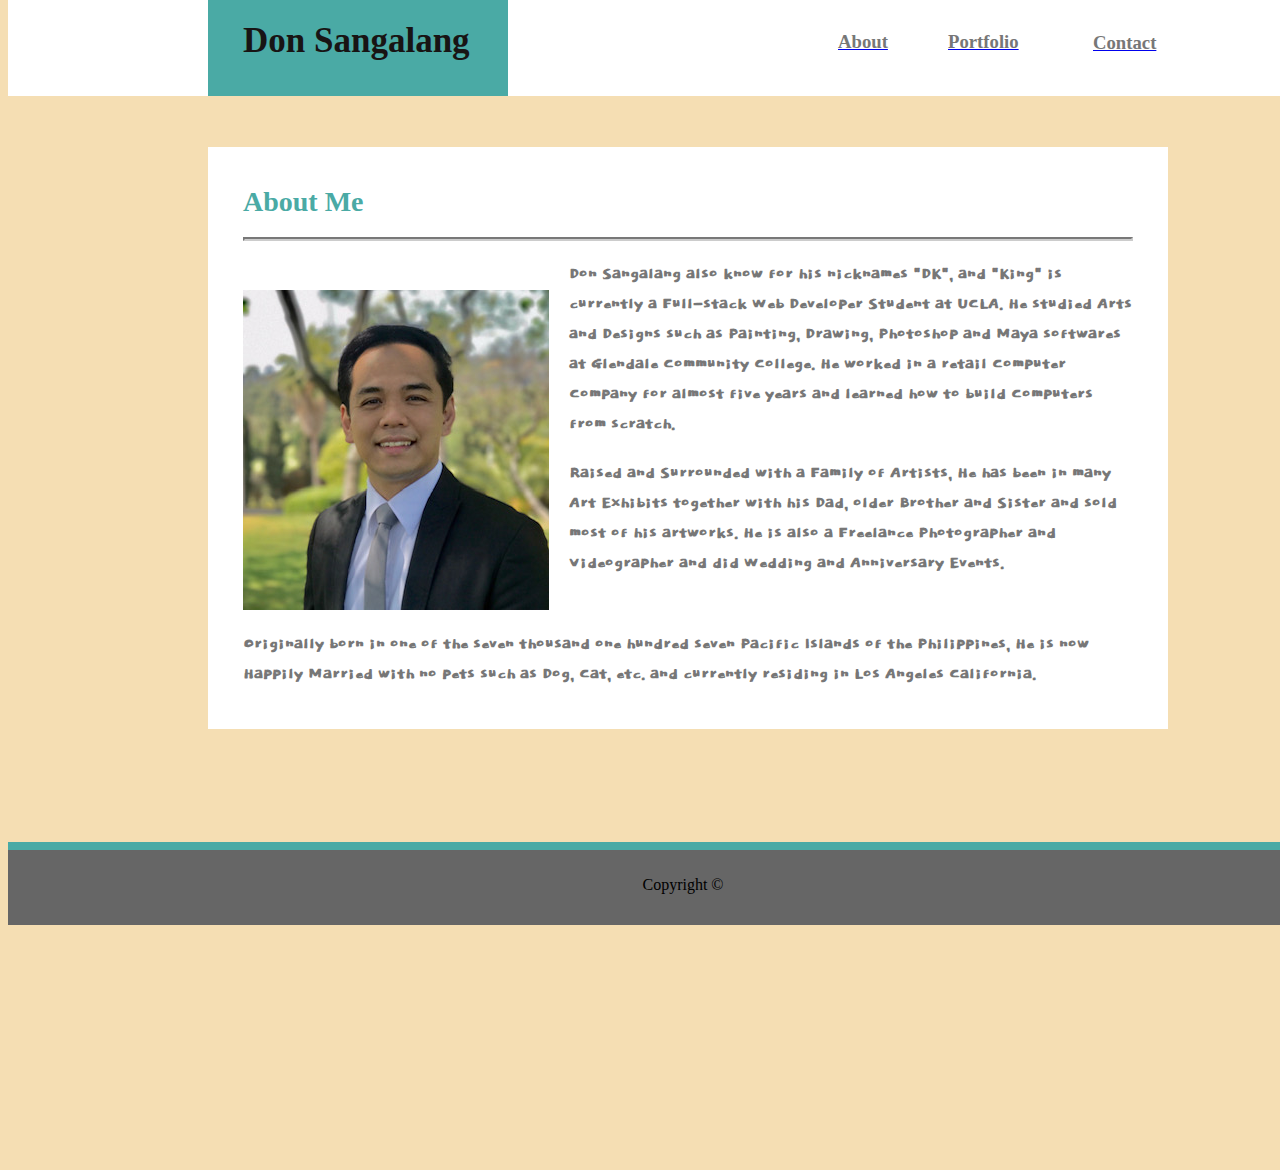
==== index.html @ cab1fbd8 "some more corrections" ====
<!DOCTYPE html>
<html lang="en">
    <head>
       <meta charset="UTF-8">
       <meta name="viewport" content="width=device-width, initial-scale=1.0">
       <meta http-equiv="X-UA-Compatible" content="ie=edge">
       <title>About Me</title>
       <link href="https://fonts.googleapis.com/css?family=Dokdo" rel="stylesheet">
       <link rel="stylesheet" href="assets\css\style.css">
        
    </head>
  
    <div>
     <h1 id="Header"></h1>
    </div>
   
    <div>
     <h1 id="me">Don Sangalang</h1>
    </div>
    
   
    <div>
        <a href="#"><h3 id="about">About</h3></a>
    </div>
    
    <div class="h">
        <a href="#"><h3 id="portfolio">Portfolio</h3></a>
    </div>
    
    <div class="h">
        <a href="#"><h3 id="contact">Contact</h3></a>
    </div>
    
         
    <div id="wrapper">
       <body>

         <div>
             <h1 id="aboutme">About Me</h1>
         </div>
        <hr id="hr"><h/r>

        
            <img src="assets\images\Mypic.jpg" class="image" alt="my picture"/>
      
        
              
           
              <div class="paragraph"><p>Don Sangalang also know for his nicknames "DK", and "King" is currently a Full-stack Web 
              Developer Student at UCLA. He studied Arts and Designs such as Painting, Drawing, Photoshop and Maya softwares at Glendale Community College. He worked in a retail Computer Company for almost five years and learned how to build Computers from scratch.</p></div>
            
              <div class="paragraph"><p>Raised and Surrounded with a Family of Artists, He has been in many Art Exhibits together with his Dad, older Brother and Sister and sold most of his artworks. He is also a Freelance Photographer and Videographer and did Wedding and Anniversary Events.</p></div>

             <div class="outer"><p></p>
              <p>Originally born in one of the seven thousand one hundred seven Pacific Islands of the Philippines, He is now Happily Married with no pets such as Dog, Cat, etc. and currently residing in Los Angeles California. 
              </p>
           </div>
        
        </body>
    </div>    
         
    <div class='footer'>
        <footer>
         <p>Copyright ©</p>
        </footer>
    </div>

</html>
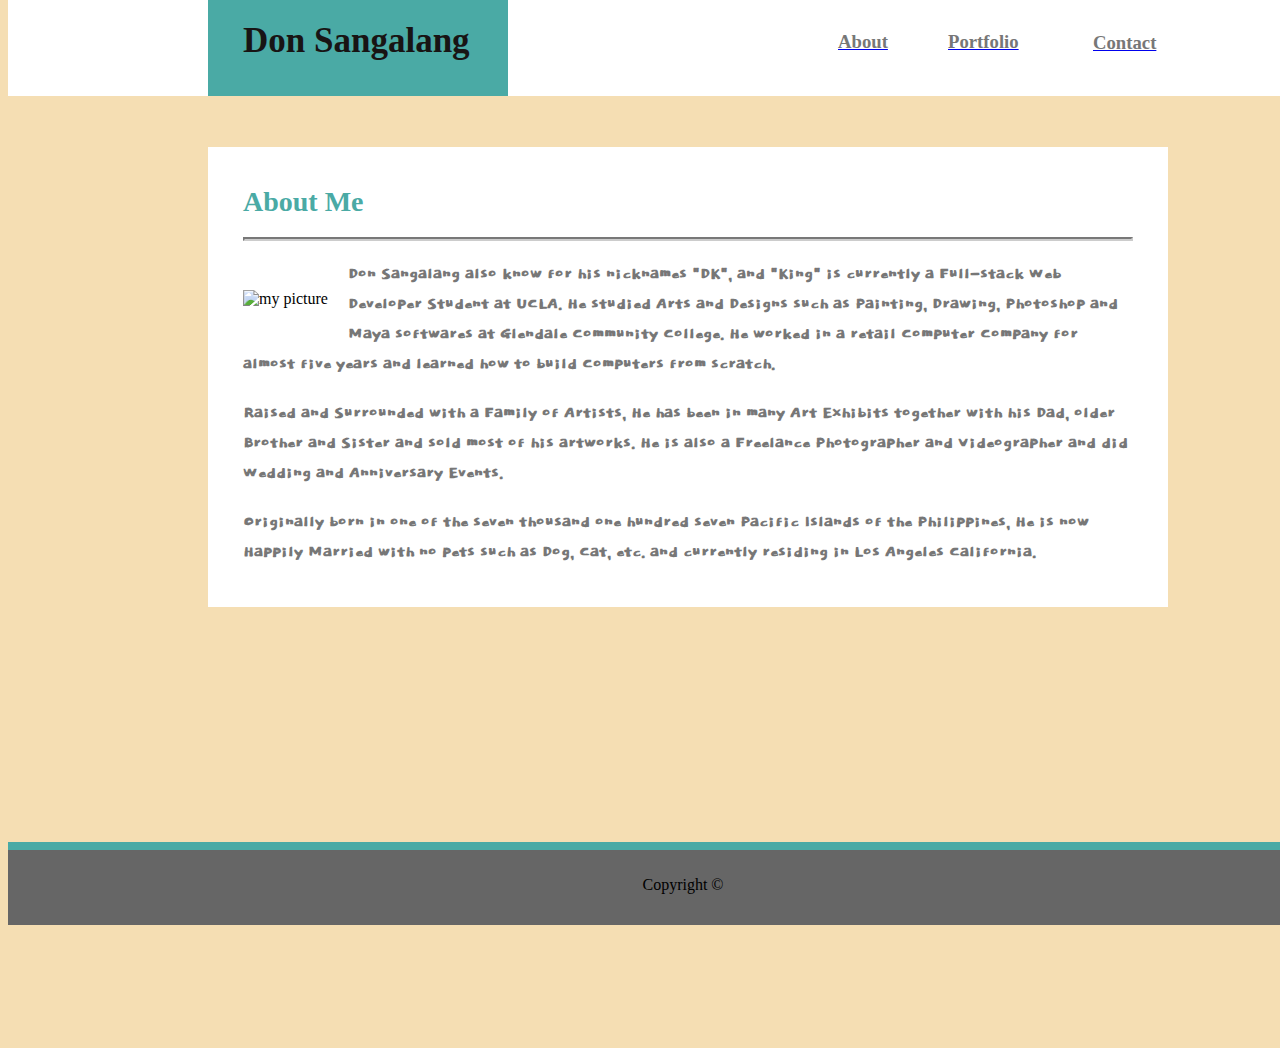
==== commit 5c941f33: "deleting unnecessary photos, adding 6 new images to be use, putting links to about, contact, and por" ====
--- a/index.html
+++ b/index.html
@@ -20,20 +20,20 @@
     
    
     <div>
-        <a href="#"><h3 id="about">About</h3></a>
+        <a href="index.html"><h3 id="about">About</h3></a>
     </div>
     
-    <div class="h">
-        <a href="#"><h3 id="portfolio">Portfolio</h3></a>
+    <div>
+        <a href="portfolio.html"><h3 id="portfolio">Portfolio</h3></a>
     </div>
     
-    <div class="h">
-        <a href="#"><h3 id="contact">Contact</h3></a>
+    <div>
+        <a href="contact.html"><h3 id="contact">Contact</h3></a>
     </div>
     
          
     <div id="wrapper">
-       <body>
+
 
          <div>
              <h1 id="aboutme">About Me</h1>
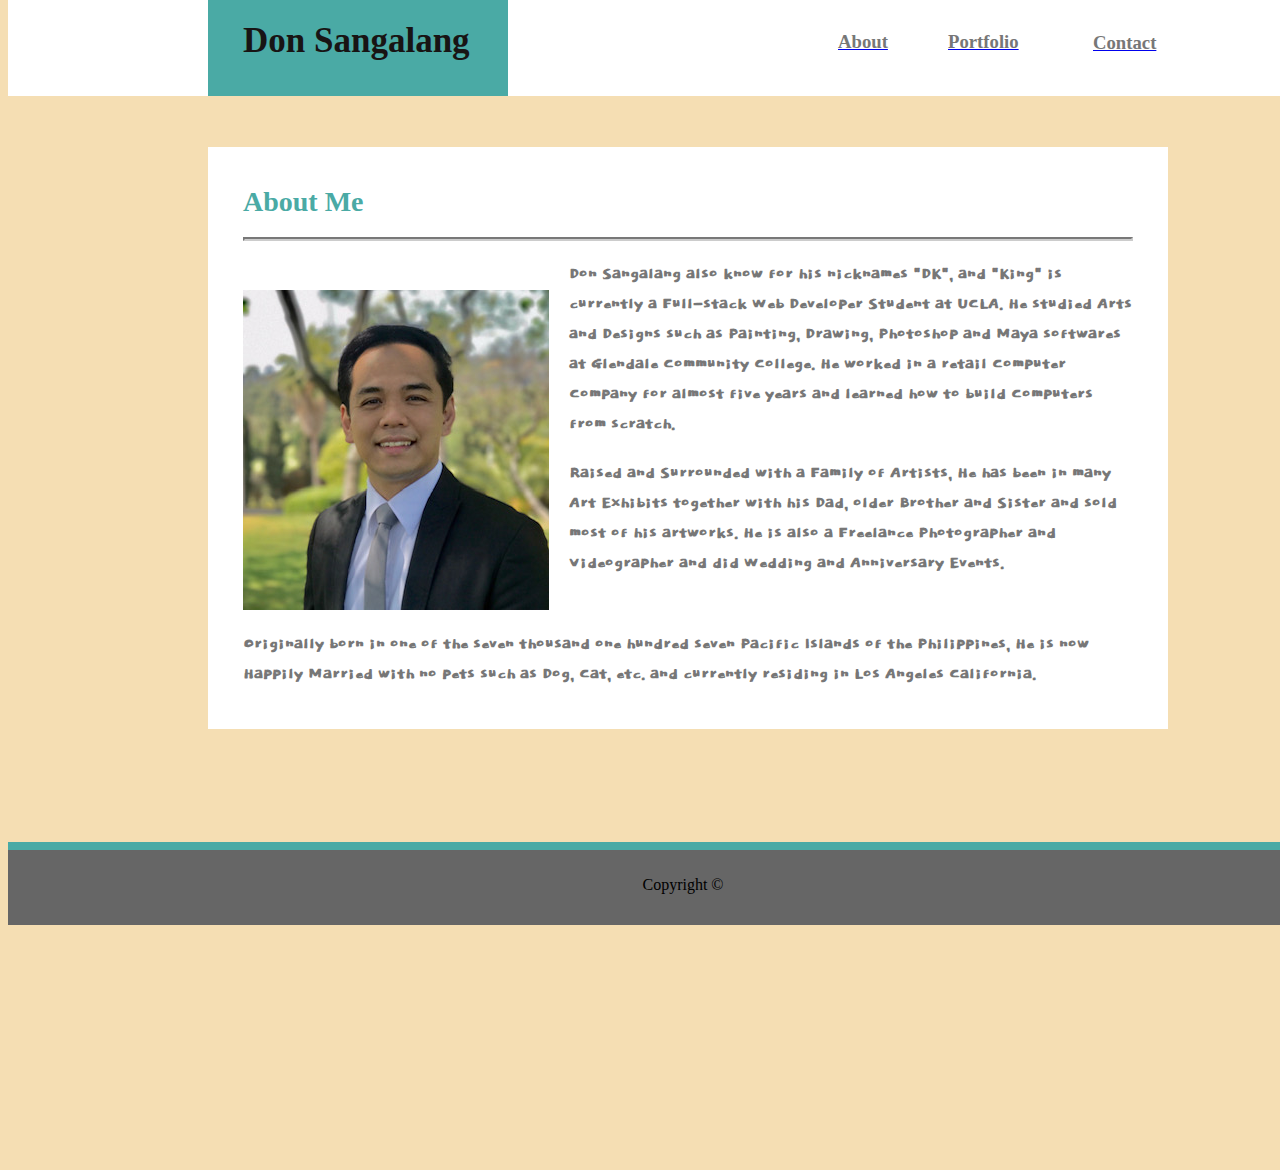
==== commit 18180e4b: "adding image pattern to be use in the bacground," ====
--- a/index.html
+++ b/index.html
@@ -7,7 +7,7 @@
        <title>About Me</title>
        <link href="https://fonts.googleapis.com/css?family=Dokdo" rel="stylesheet">
        <link rel="stylesheet" href="assets\css\style.css">
-        
+    
     </head>
   
     <div>
@@ -34,7 +34,7 @@
          
     <div id="wrapper">
 
-
+      <body class = "background">
          <div>
              <h1 id="aboutme">About Me</h1>
          </div>
@@ -56,7 +56,7 @@
               </p>
            </div>
         
-        </body>
+      </body>
     </div>    
          
     <div class='footer'>
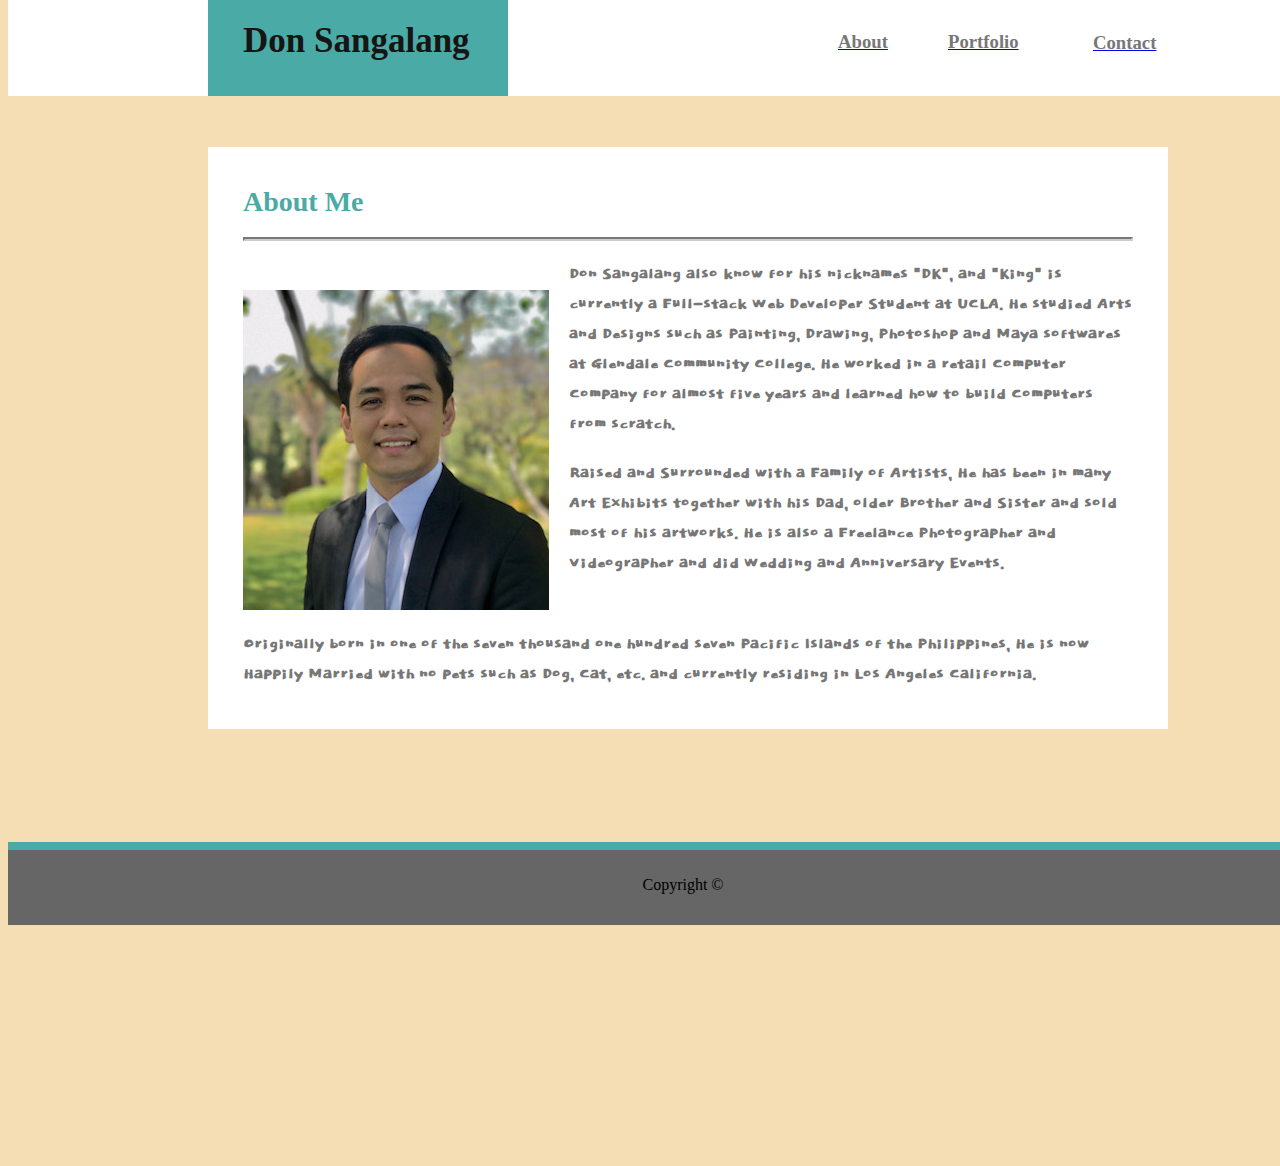
==== commit 22de518a: "making all necessary corrections and to make everything works" ====
--- a/index.html
+++ b/index.html
@@ -8,6 +8,10 @@
        <link href="https://fonts.googleapis.com/css?family=Dokdo" rel="stylesheet">
        <link rel="stylesheet" href="assets\css\style.css">
     
+      <style> .background {
+        background-image: url ("assets\images\bgimage.jpg");}
+    </style>
+
     </head>
   
     <div>
@@ -34,7 +38,7 @@
          
     <div id="wrapper">
 
-      <body class = "background">
+      <body class ="background">
          <div>
              <h1 id="aboutme">About Me</h1>
          </div>
